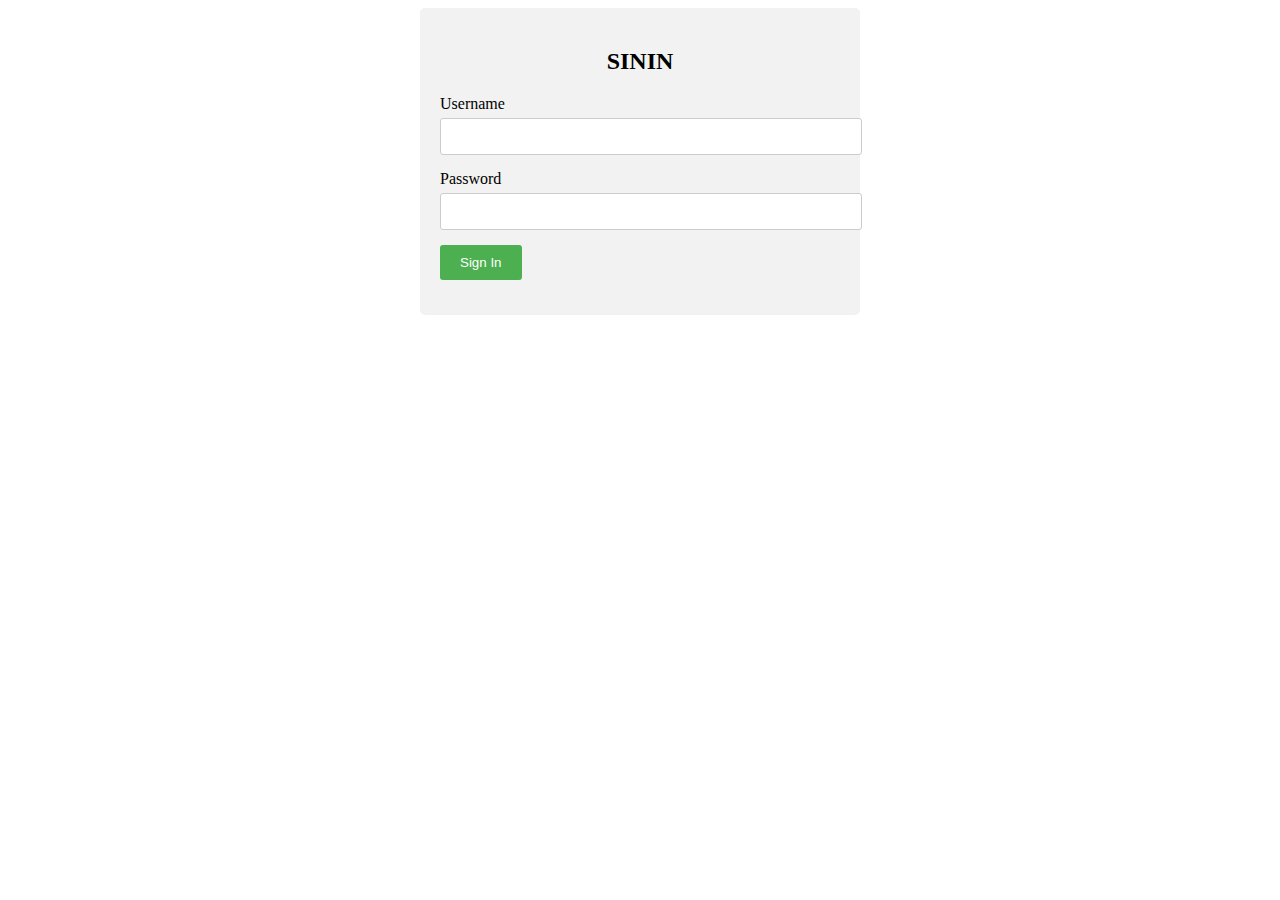
==== sin.html @ 6ae94d58 "sinIn page" ====
<!DOCTYPE html>
<html>
<head>
  <title>Login Page</title>
  <style>
    .container {
  max-width: 400px;
  margin: 0 auto;
  padding: 20px;
  background: #f2f2f2;
  border-radius: 5px;
}

h2 {
  text-align: center;
}

.form-group {
  margin-bottom: 15px;
}

label {
  display: block;
  margin-bottom: 5px;
}

input[type="text"],
input[type="password"] {
  width: 100%;
  padding: 10px;
  border-radius: 3px;
  border: 1px solid #ccc;
}

button {
  padding: 10px 20px;
  background: #4CAF50;
  color: #fff;
  border: none;
  border-radius: 3px;
  cursor: pointer;
}

button:hover {
  background: #45a049;
}

  </style>
</head>
<body>
    <div class="container">
        <h2>SININ</h2>
        <form action="login.php" method="post" onsubmit="return validateForm()">
          <div class="form-group">
            <label for="username">Username</label>
            <input type="text" id="username" name="username" required>
          </div>
          <div class="form-group">
            <label for="password">Password</label>
            <input type="password" id="password" name="password" required>
          </div>
          <div class="form-group">
            <button type="submit">Sign In</button>
          </div>
        </form>
      </div>

  <script>
    function validateForm() {
  var username = document.getElementById("username").value;
  var password = document.getElementById("password").value;

  if (username === "") {
    alert("Please enter a username");
    return false;
  }

  if (password === "") {
    alert("Please enter a password");
    return false;
  }
  
  return true;
}
  </script>
</body>
</html>
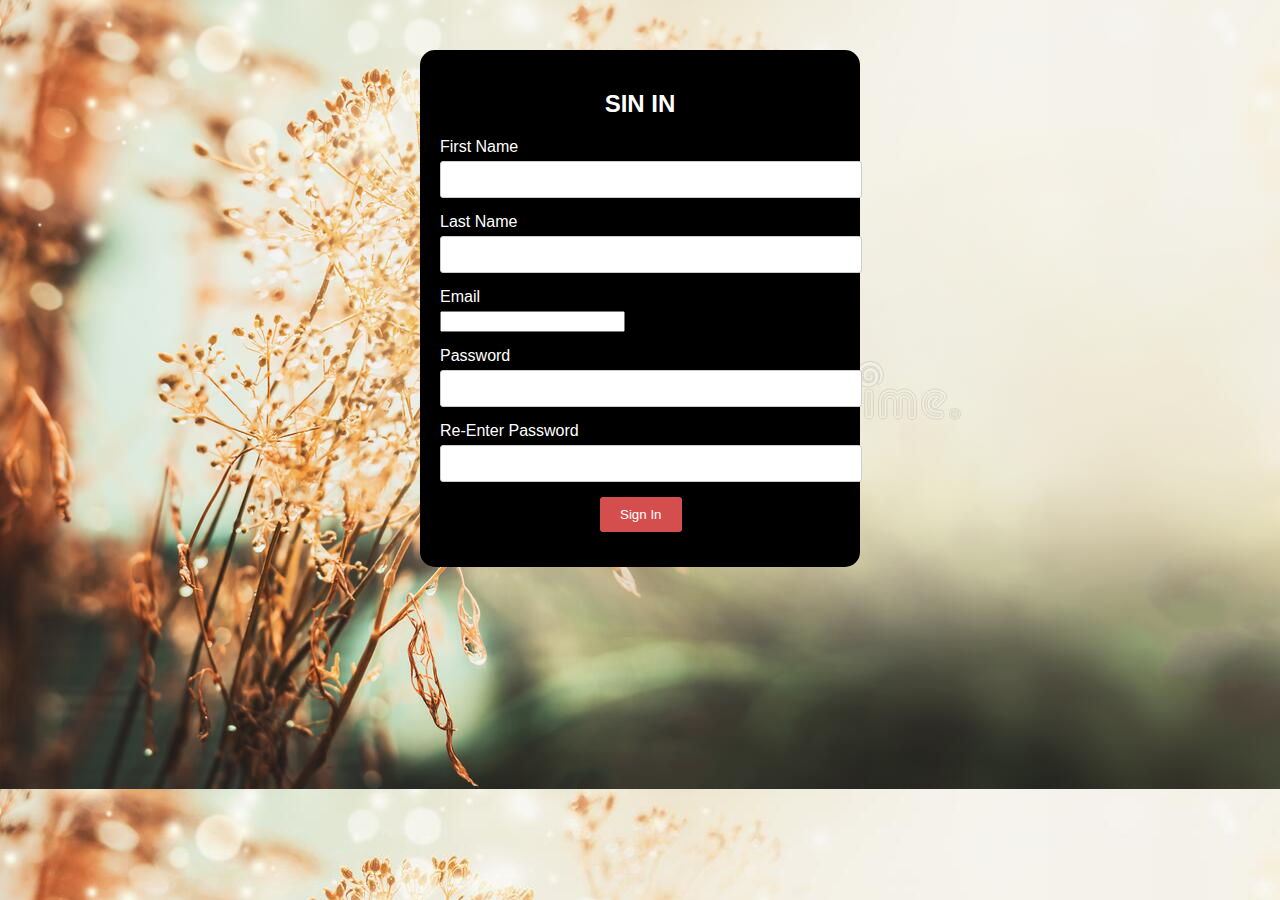
==== commit beb4dfce: "SININ" ====
--- a/sin.html
+++ b/sin.html
@@ -7,8 +7,11 @@
   max-width: 400px;
   margin: 0 auto;
   padding: 20px;
-  background: #f2f2f2;
-  border-radius: 5px;
+  background: black;
+  color: white;
+  border-radius: 15px;
+  margin-top: 50px;
+  font-family: sans-serif;
 }
 
 h2 {
@@ -34,30 +37,47 @@
 
 button {
   padding: 10px 20px;
-  background: #4CAF50;
+  background: rgb(212, 78, 78);
   color: #fff;
   border: none;
   border-radius: 3px;
   cursor: pointer;
+  text-align: center;
+  margin-left: 40%;
+  align-items: center;
 }
 
 button:hover {
   background: #45a049;
 }
-
+body{
+  background-image: url(bg.jpg);
+}
   </style>
 </head>
 <body>
     <div class="container">
-        <h2>SININ</h2>
+        <h2>SIN IN</h2>
         <form action="login.php" method="post" onsubmit="return validateForm()">
           <div class="form-group">
-            <label for="username">Username</label>
-            <input type="text" id="username" name="username" required>
+            <label for="firstname">First Name</label>
+            <input type="text" id="firstrname" name="firstname" required>
+          </div>
+          <div class="form-group">
+            <label for="lastname">Last Name</label>
+            <input type="text" id="lastname" name="lastname" required>
+          </div>
+          <div class="form-group">
+            <label for="email">Email</label>
+            <input type="email" id="mail" name="email" required>
           </div>
           <div class="form-group">
             <label for="password">Password</label>
             <input type="password" id="password" name="password" required>
+          </div>
+          <div class="form-group">
+            <label for="password">Re-Enter Password</label>
+            <input type="password" id="password" name="re-password" required>
           </div>
           <div class="form-group">
             <button type="submit">Sign In</button>
